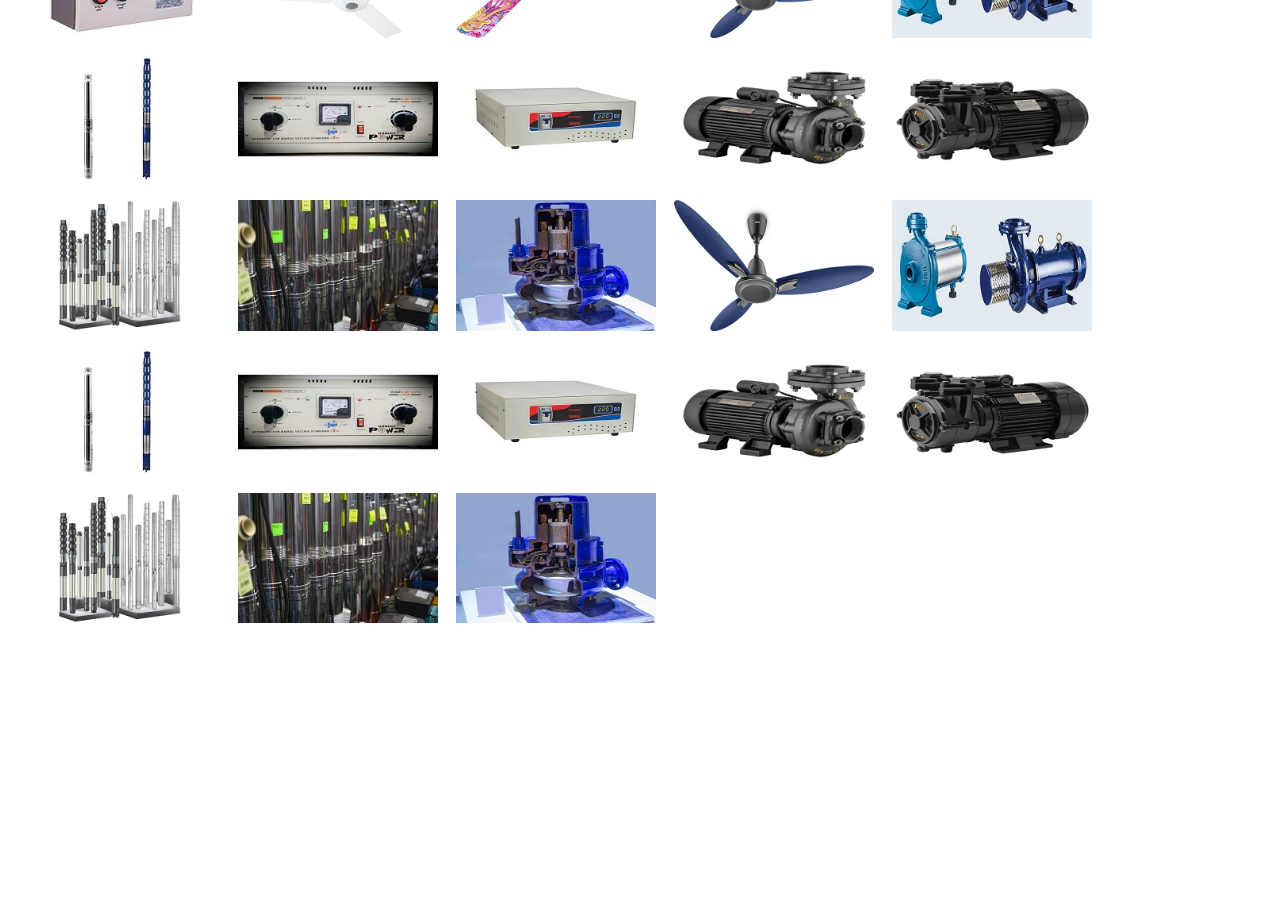
==== gallery.html @ 1b0a0a47 "1" ====
<!Doctype Html>
		<Html>
		<Head>
		<link rel="stylesheet" type="text/css" href="css/gallery.css">
		<link rel="stylesheet" type="text/css" href="css/lightbox.min.css">
		<script src="js/lightbox-plus-jquery.min.js"></script>
		<Body>
		<Header>
		

		
	
		<Div class="buttons">
		<ul>
		<li> <a href="index.html">HOME</a></li>
		<li class="active"><a href="gallery.html">GALLARY</a></li>
		<li><a href="contact.html">CONTACT</a></li>
		<li><a href="help.html">HELP</a></li>
		 
			</ul>
		</div>
	
		
				<Div class="itembar">
				
				<a href="gallery/a.jpg"data-lightbox="mygallery" data-title="Motor Banding"><img src="gallery/as.jpg"></a>
				<a href="gallery/b.jpg"data-lightbox="mygallery" data-title="Hravy Duty Motor"><img src="gallery/bs.jpg"></a>
				<a href="gallery/c.jpg"data-lightbox="mygallery" data-title="Motor Banding"><img src="gallery/cs.jpg"></a>
				<a href="gallery/d.jpg"data-lightbox="mygallery" data-title="Stabilizer"><img src="gallery/ds.jpg"></a>
				<a href="gallery/e.png"data-lightbox="mygallery" data-title="Mooblock Pump"><img src="gallery/es.png"></a>
				<a href="gallery/f.jpg"data-lightbox="mygallery" data-title="Starter"><img src="gallery/fs.jpg"></a>
				<a href="gallery/g.png"data-lightbox="mygallery" data-title="Fan"><img src="gallery/gs.png"></a>
				<a href="gallery/h.png"data-lightbox="mygallery" data-title="Fan"><img src="gallery/hs.png"></a>
				<a href="gallery/i.png"data-lightbox="mygallery" data-title="Fan"><img src="gallery/is.png"></a>
				<a href="gallery/j.jpg"data-lightbox="mygallery" data-title="Jet Type Pump"><img src="gallery/js.jpg"></a>
				<a href="gallery/k.jpg"data-lightbox="mygallery" data-title="Sumersible"><img src="gallery/ks.jpg"></a>
				<a href="gallery/l.jpg"data-lightbox="mygallery" data-title="Stabilizer"><img src="gallery/ls.jpg"></a>
				<a href="gallery/m.jpg"data-lightbox="mygallery" data-title="Stabilizer Automatic"><img src="gallery/ms.jpg"></a>
				<a href="gallery/fm1.png"data-lightbox="mygallery" data-title="Lubi Monoblock"><img src="gallery/fm1s.png"></a>
				<a href="gallery/fm2.png"data-lightbox="mygallery" data-title="Kilosker Monoblock"><img src="gallery/fm2s.png"></a>
				<a href="gallery/n.png"data-lightbox="mygallery" data-title="Summersible Set"><img src="gallery/ns.png"></a>
				<a href="gallery/y.jpg"data-lightbox="mygallery" data-title="Summersible Set"><img src="gallery/ys.jpg"></a>
				<a href="gallery/z.jpg"data-lightbox="mygallery" data-title="Jet Type"><img src="gallery/zs.jpg"></a>
				<a href="gallery/i.png"data-lightbox="mygallery" data-title="Fan"><img src="gallery/is.png"></a>
				<a href="gallery/j.jpg"data-lightbox="mygallery" data-title="Jet Type Pump"><img src="gallery/js.jpg"></a>
				<a href="gallery/k.jpg"data-lightbox="mygallery" data-title="Sumersible"><img src="gallery/ks.jpg"></a>
				<a href="gallery/l.jpg"data-lightbox="mygallery" data-title="Stabilizer"><img src="gallery/ls.jpg"></a>
				<a href="gallery/m.jpg"data-lightbox="mygallery" data-title="Stabilizer Automatic"><img src="gallery/ms.jpg"></a>
				<a href="gallery/fm1.png"data-lightbox="mygallery" data-title="Lubi Monoblock"><img src="gallery/fm1s.png"></a>
				<a href="gallery/fm2.png"data-lightbox="mygallery" data-title="Kilosker Monoblock"><img src="gallery/fm2s.png"></a>
				<a href="gallery/n.png"data-lightbox="mygallery" data-title="Summersible Set"><img src="gallery/ns.png"></a>
				<a href="gallery/y.jpg"data-lightbox="mygallery" data-title="Summersible Set"><img src="gallery/ys.jpg"></a>
				<a href="gallery/z.jpg"data-lightbox="mygallery" data-title="Jet Type"><img src="gallery/zs.jpg"></a>
				</div>
	
	</header>
		</body>
		</Head>
		</Html>
---- css/gallery.css ----
*{
	margin:1px;
	
}
.UpperBorder{
	border-style:solid;
	min-width:1178px;
	min-height:108px;
	margin-left:161px;
	background-color:#012340;
	border-top-color:yellow;
	border-left-width:0px;
	color:white;
			}
			.logo{
				margin-left:0.5px;
				margin-top:-114PX;
				height:60%;
				
			}
			
	Header
	{
		background-image: url("https://images.unsplash.com/photo-1464925257126-6450e871c667?ixlib=rb-1.2.1&ixid=eyJhcHBfaWQiOjEyMDd9&auto=format&fit=crop&w=667&q=80");
		height:100vh;
		background-size:cover;
		background-position:center;
	}
	.TitleName{
		margin-left:5px;
		margin-top:40px;
		font-size:20px;
	}
	.Search{
				margin-left:830px;
				margin-top:-40px;
			}
	.Slogen{
		
		font-size:5px;
		
	}
	
	.buttons ul{
		list-style-type:none;
		float:right;
		margin-top:-5%;
		
	}
	.buttons ul li{
		
		display:inline;
	}
	.buttons ul li a{
		
		text-decoration:none;
		color:#fff;
		padding:5px 20px;
		border:1px solid transparent;
		transition:0.6s ease;
	}
	.buttons ul li a:hover{
		background-color:#fff;
		color:#000;
	}
	.buttons ul li.active a{
		background-color:#fff;
		color:#000;
		
	}
	.buttons{
		margin-top:-250px;
		
		list-style:none;
		
	}
	.itembar{
		margin:5px 10px;
	}
	.itembar img{
		transition:1s;
		padding:5px;
		width:200px;
	}
	.itembar img:hover{
		filter:grayscale(100%);
		transform:scale(1.2);
	}
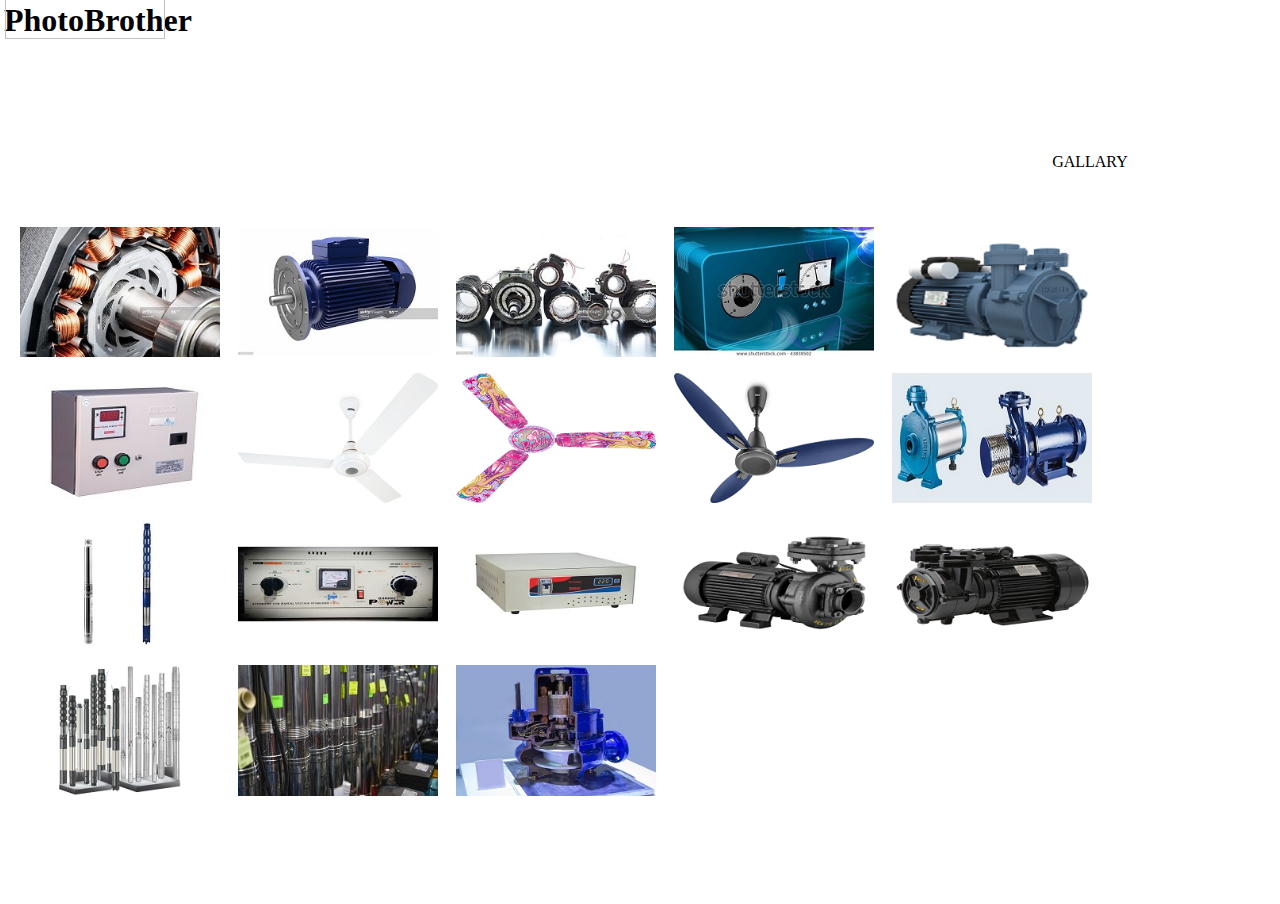
==== commit 013f2889: "final" ====
--- a/gallery.html
+++ b/gallery.html
@@ -7,16 +7,18 @@
 		<Body>
 		<Header>
 		
-
+		<h1>PhotoBrother</h1>
 		
+		<Div class="logo">
+		<img src="logo.png" height="112" width="160"></img>
+		 </Div>
 	
 		<Div class="buttons">
 		<ul>
 		<li> <a href="index.html">HOME</a></li>
 		<li class="active"><a href="gallery.html">GALLARY</a></li>
 		<li><a href="contact.html">CONTACT</a></li>
-		<li><a href="help.html">HELP</a></li>
-		 
+		
 			</ul>
 		</div>
 	
@@ -41,19 +43,10 @@
 				<a href="gallery/n.png"data-lightbox="mygallery" data-title="Summersible Set"><img src="gallery/ns.png"></a>
 				<a href="gallery/y.jpg"data-lightbox="mygallery" data-title="Summersible Set"><img src="gallery/ys.jpg"></a>
 				<a href="gallery/z.jpg"data-lightbox="mygallery" data-title="Jet Type"><img src="gallery/zs.jpg"></a>
-				<a href="gallery/i.png"data-lightbox="mygallery" data-title="Fan"><img src="gallery/is.png"></a>
-				<a href="gallery/j.jpg"data-lightbox="mygallery" data-title="Jet Type Pump"><img src="gallery/js.jpg"></a>
-				<a href="gallery/k.jpg"data-lightbox="mygallery" data-title="Sumersible"><img src="gallery/ks.jpg"></a>
-				<a href="gallery/l.jpg"data-lightbox="mygallery" data-title="Stabilizer"><img src="gallery/ls.jpg"></a>
-				<a href="gallery/m.jpg"data-lightbox="mygallery" data-title="Stabilizer Automatic"><img src="gallery/ms.jpg"></a>
-				<a href="gallery/fm1.png"data-lightbox="mygallery" data-title="Lubi Monoblock"><img src="gallery/fm1s.png"></a>
-				<a href="gallery/fm2.png"data-lightbox="mygallery" data-title="Kilosker Monoblock"><img src="gallery/fm2s.png"></a>
-				<a href="gallery/n.png"data-lightbox="mygallery" data-title="Summersible Set"><img src="gallery/ns.png"></a>
-				<a href="gallery/y.jpg"data-lightbox="mygallery" data-title="Summersible Set"><img src="gallery/ys.jpg"></a>
-				<a href="gallery/z.jpg"data-lightbox="mygallery" data-title="Jet Type"><img src="gallery/zs.jpg"></a>
+				
 				</div>
+	</header>
 	
-	</header>
 		</body>
 		</Head>
 		</Html>
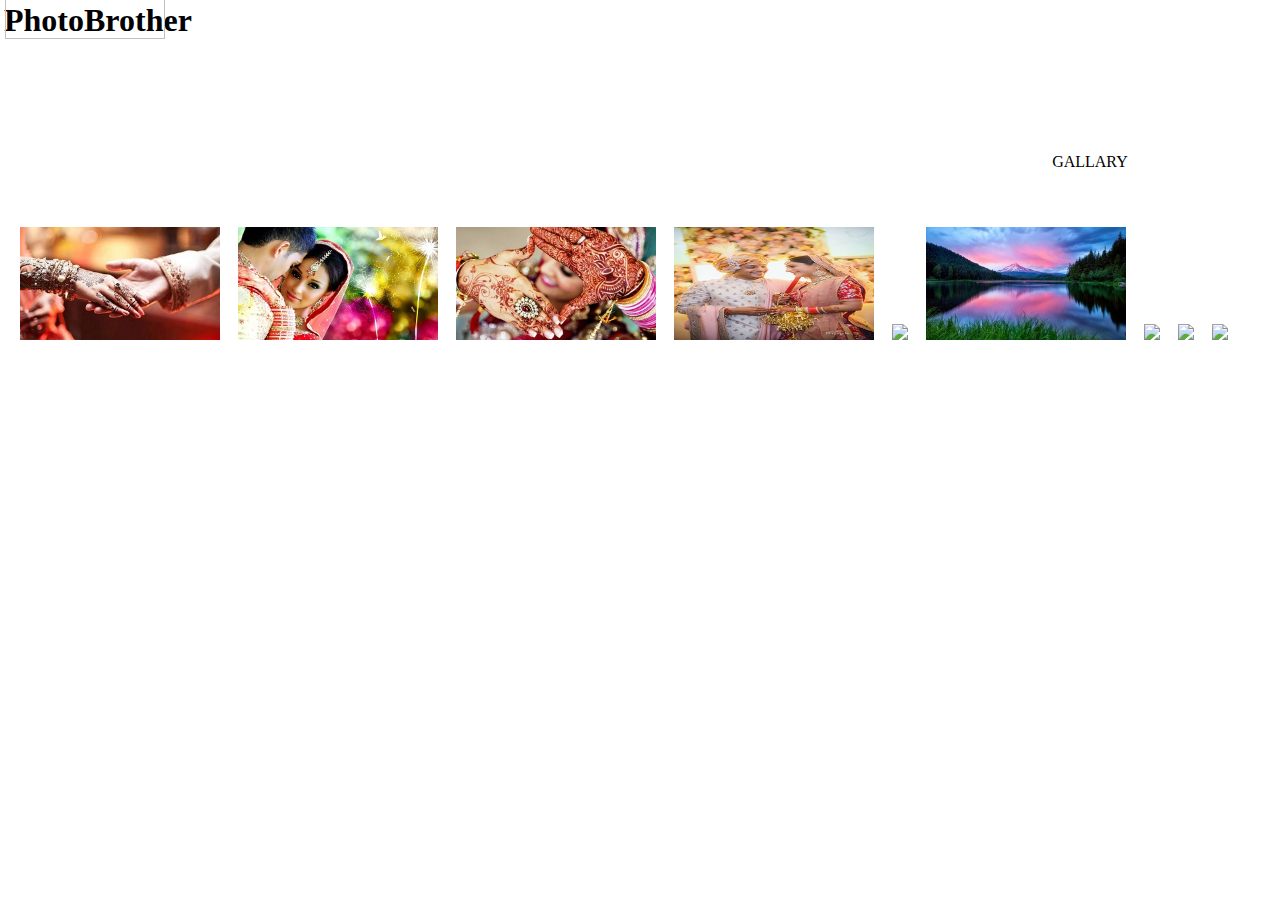
==== commit cd67a801: "a" ====
--- a/gallery.html
+++ b/gallery.html
@@ -25,24 +25,16 @@
 		
 				<Div class="itembar">
 				
-				<a href="gallery/a.jpg"data-lightbox="mygallery" data-title="Motor Banding"><img src="gallery/as.jpg"></a>
-				<a href="gallery/b.jpg"data-lightbox="mygallery" data-title="Hravy Duty Motor"><img src="gallery/bs.jpg"></a>
-				<a href="gallery/c.jpg"data-lightbox="mygallery" data-title="Motor Banding"><img src="gallery/cs.jpg"></a>
-				<a href="gallery/d.jpg"data-lightbox="mygallery" data-title="Stabilizer"><img src="gallery/ds.jpg"></a>
-				<a href="gallery/e.png"data-lightbox="mygallery" data-title="Mooblock Pump"><img src="gallery/es.png"></a>
-				<a href="gallery/f.jpg"data-lightbox="mygallery" data-title="Starter"><img src="gallery/fs.jpg"></a>
-				<a href="gallery/g.png"data-lightbox="mygallery" data-title="Fan"><img src="gallery/gs.png"></a>
-				<a href="gallery/h.png"data-lightbox="mygallery" data-title="Fan"><img src="gallery/hs.png"></a>
-				<a href="gallery/i.png"data-lightbox="mygallery" data-title="Fan"><img src="gallery/is.png"></a>
-				<a href="gallery/j.jpg"data-lightbox="mygallery" data-title="Jet Type Pump"><img src="gallery/js.jpg"></a>
-				<a href="gallery/k.jpg"data-lightbox="mygallery" data-title="Sumersible"><img src="gallery/ks.jpg"></a>
-				<a href="gallery/l.jpg"data-lightbox="mygallery" data-title="Stabilizer"><img src="gallery/ls.jpg"></a>
-				<a href="gallery/m.jpg"data-lightbox="mygallery" data-title="Stabilizer Automatic"><img src="gallery/ms.jpg"></a>
-				<a href="gallery/fm1.png"data-lightbox="mygallery" data-title="Lubi Monoblock"><img src="gallery/fm1s.png"></a>
-				<a href="gallery/fm2.png"data-lightbox="mygallery" data-title="Kilosker Monoblock"><img src="gallery/fm2s.png"></a>
-				<a href="gallery/n.png"data-lightbox="mygallery" data-title="Summersible Set"><img src="gallery/ns.png"></a>
-				<a href="gallery/y.jpg"data-lightbox="mygallery" data-title="Summersible Set"><img src="gallery/ys.jpg"></a>
-				<a href="gallery/z.jpg"data-lightbox="mygallery" data-title="Jet Type"><img src="gallery/zs.jpg"></a>
+				<a href="gallery/a.jpg"data-lightbox="mygallery" data-title=""><img src="gallery/as.jpg"></a>
+				<a href="gallery/b.jpg"data-lightbox="mygallery" data-title=""><img src="gallery/bs.jpg"></a>
+				<a href="gallery/c.jpg"data-lightbox="mygallery" data-title=""><img src="gallery/cs.jpg"></a>
+				<a href="gallery/d.jpg"data-lightbox="mygallery" data-title=""><img src="gallery/ds.jpg"></a>
+				<a href="gallery/e.png"data-lightbox="mygallery" data-title=" "><img src="gallery/es.png"></a>
+				<a href="gallery/f.jpg"data-lightbox="mygallery" data-title=""><img src="gallery/fs.jpg"></a>
+				<a href="gallery/g.png"data-lightbox="mygallery" data-title=""><img src="gallery/gs.png"></a>
+				<a href="gallery/h.png"data-lightbox="mygallery" data-title=""><img src="gallery/hs.png"></a>
+				<a href="gallery/i.png"data-lightbox="mygallery" data-title=""><img src="gallery/is.png"></a>
+				
 				
 				</div>
 	</header>
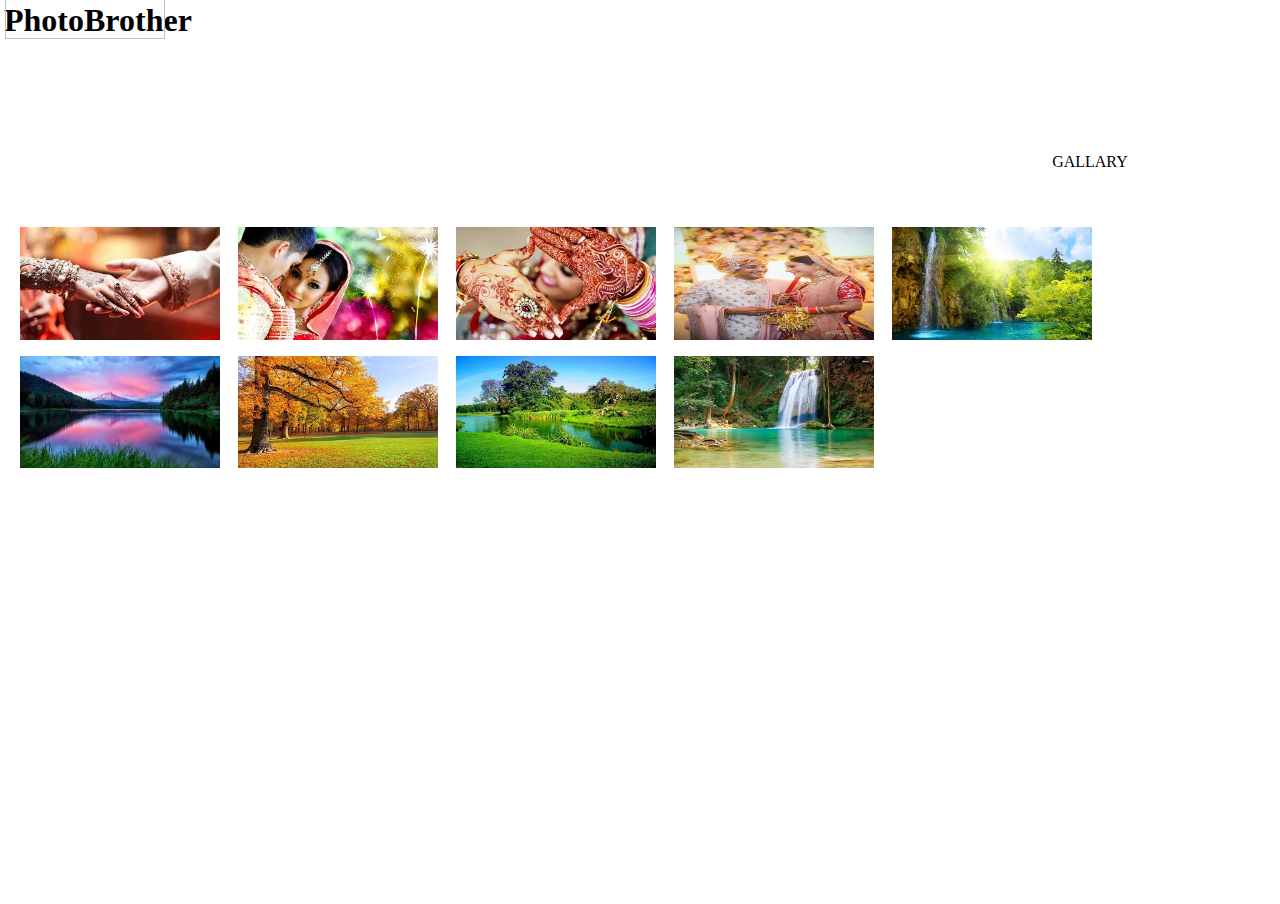
==== commit d89ae1d6: "Update gallery.html" ====
--- a/gallery.html
+++ b/gallery.html
@@ -29,11 +29,11 @@
 				<a href="gallery/b.jpg"data-lightbox="mygallery" data-title=""><img src="gallery/bs.jpg"></a>
 				<a href="gallery/c.jpg"data-lightbox="mygallery" data-title=""><img src="gallery/cs.jpg"></a>
 				<a href="gallery/d.jpg"data-lightbox="mygallery" data-title=""><img src="gallery/ds.jpg"></a>
-				<a href="gallery/e.png"data-lightbox="mygallery" data-title=" "><img src="gallery/es.png"></a>
+				<a href="gallery/e.jpg"data-lightbox="mygallery" data-title=" "><img src="gallery/es.jpg"></a>
 				<a href="gallery/f.jpg"data-lightbox="mygallery" data-title=""><img src="gallery/fs.jpg"></a>
-				<a href="gallery/g.png"data-lightbox="mygallery" data-title=""><img src="gallery/gs.png"></a>
-				<a href="gallery/h.png"data-lightbox="mygallery" data-title=""><img src="gallery/hs.png"></a>
-				<a href="gallery/i.png"data-lightbox="mygallery" data-title=""><img src="gallery/is.png"></a>
+				<a href="gallery/g.jpg"data-lightbox="mygallery" data-title=""><img src="gallery/gs.jpg"></a>
+				<a href="gallery/h.jpg"data-lightbox="mygallery" data-title=""><img src="gallery/hs.jpg"></a>
+				<a href="gallery/i.jpg"data-lightbox="mygallery" data-title=""><img src="gallery/is.jpg"></a>
 				
 				
 				</div>
